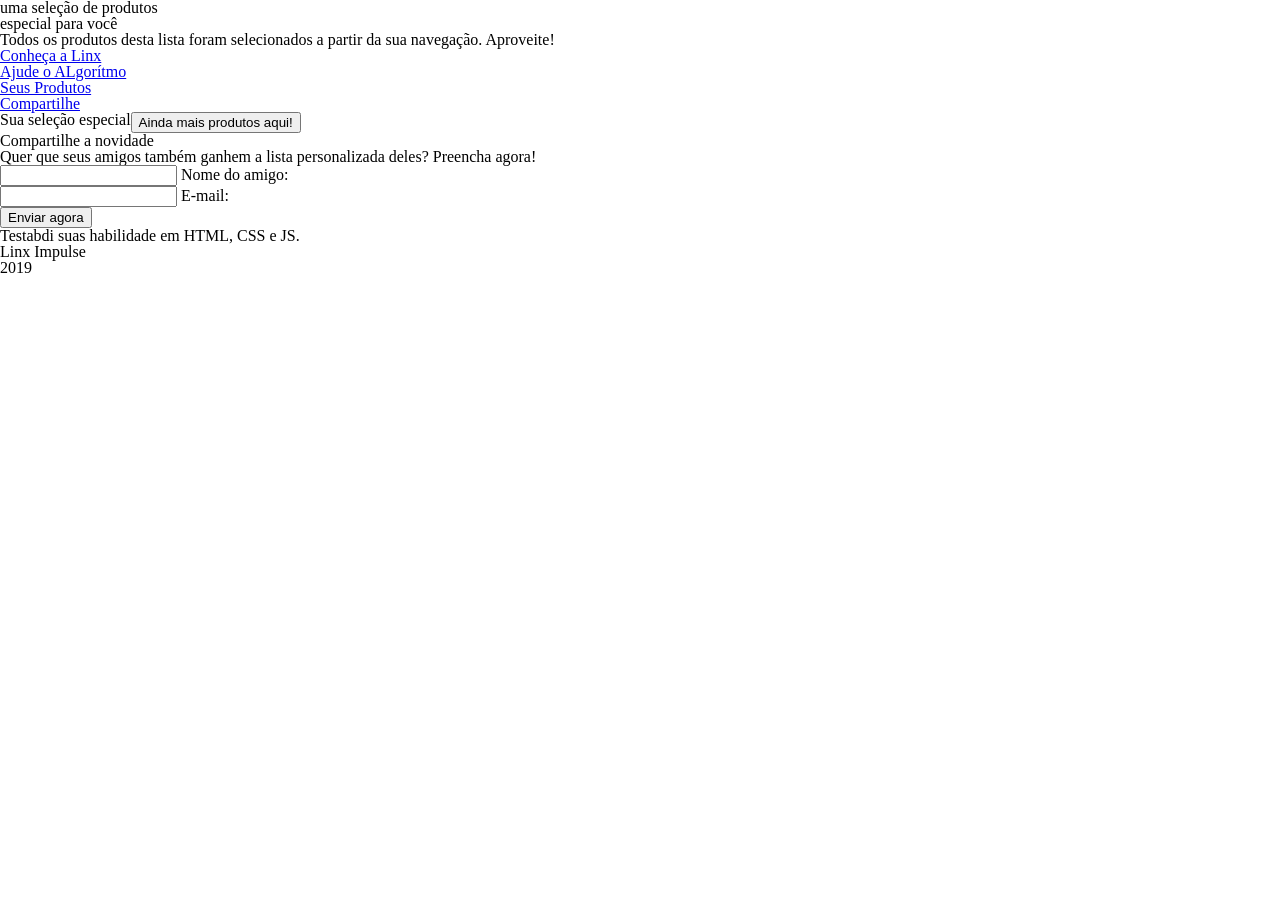
==== index.html @ 20cc8a04 "HTML structure and API call function created" ====
<!DOCTYPE html>
<html lang="en">
<head>
    <meta charset="UTF-8">
    <meta name="viewport" content="width=device-width, initial-scale=1.0">
    <meta http-equiv="X-UA-Compatible" content="ie=edge">
    <title>Landing Page</title>
    <link rel="stylesheet" href="css/style.css">
</head>
<body>
    <header>
        <div class="header__title">
            <p>uma seleção de produtos</p>
            <h2>especial para você</h2> 
        </div>
        <div class="header__subtitle">
            <p>Todos os produtos desta lista foram selecionados a partir da sua navegação. Aproveite!</p>
        </div>
        <nav>
            <ul>
                <li><a href="#">Conheça a Linx</a></li>
                <li><a href="#">Ajude o ALgorítmo</a></li>
                <li><a href="#">Seus Produtos</a></li>
                <li><a href="#">Compartilhe</a></li>
            </ul>
        </nav>
    </header>
    <section class="gallery">
        <h5>Sua seleção especial</h5>
        <button class="load-more">Ainda mais produtos aqui!</button>
    </section>
    <section class="share">
        <h5>Compartilhe a novidade</h5>
        <p>Quer que seus amigos também ganhem a lista personalizada deles? Preencha agora!</p>
        <form>
            <div class="share__name">
                <input type="text" name="friendName" required>
                <label for="friendName">Nome do amigo:</label>
            </div>
            <div class="share__email">
                <input type="email" name="friendEmail" required>
                <label for="friendName">E-mail:</label>
            </div>
            <button type="submit">Enviar agora</button>
        </form>
    </section>
    <footer>
        <p>Testabdi suas habilidade em HTML, CSS e JS.</p>
        <p>Linx Impulse</p>
        <p>2019</p>
    </footer>

    <script src="https://ajax.googleapis.com/ajax/libs/jquery/3.4.1/jquery.min.js"></script>
    <script src="js/main.js"></script>
</body>
</html>
---- css/style.css ----
html,body,div,span,applet,object,iframe,h1,h2,h3,h4,h5,h6,p,blockquote,pre,a,abbr,acronym,address,big,cite,code,del,dfn,em,img,ins,kbd,q,s,samp,small,strike,strong,sub,sup,tt,var,b,u,i,center,dl,dt,dd,ol,ul,li,fieldset,form,label,legend,table,caption,tbody,tfoot,thead,tr,th,td,article,aside,canvas,details,embed,figure,figcaption,footer,header,hgroup,menu,nav,output,ruby,section,summary,time,mark,audio,video{margin:0;padding:0;border:0;font-size:100%;font:inherit;vertical-align:baseline}article,aside,details,figcaption,figure,footer,header,hgroup,menu,nav,section{display:block}body{line-height:1}ol,ul{list-style:none}blockquote,q{quotes:none}blockquote:before,blockquote:after,q:before,q:after{content:'';content:none}table{border-collapse:collapse;border-spacing:0}.gallery{display:flex;flex-wrap:wrap;max-width:925px}.gallery .box-product{width:200px;margin:0 20.5px}
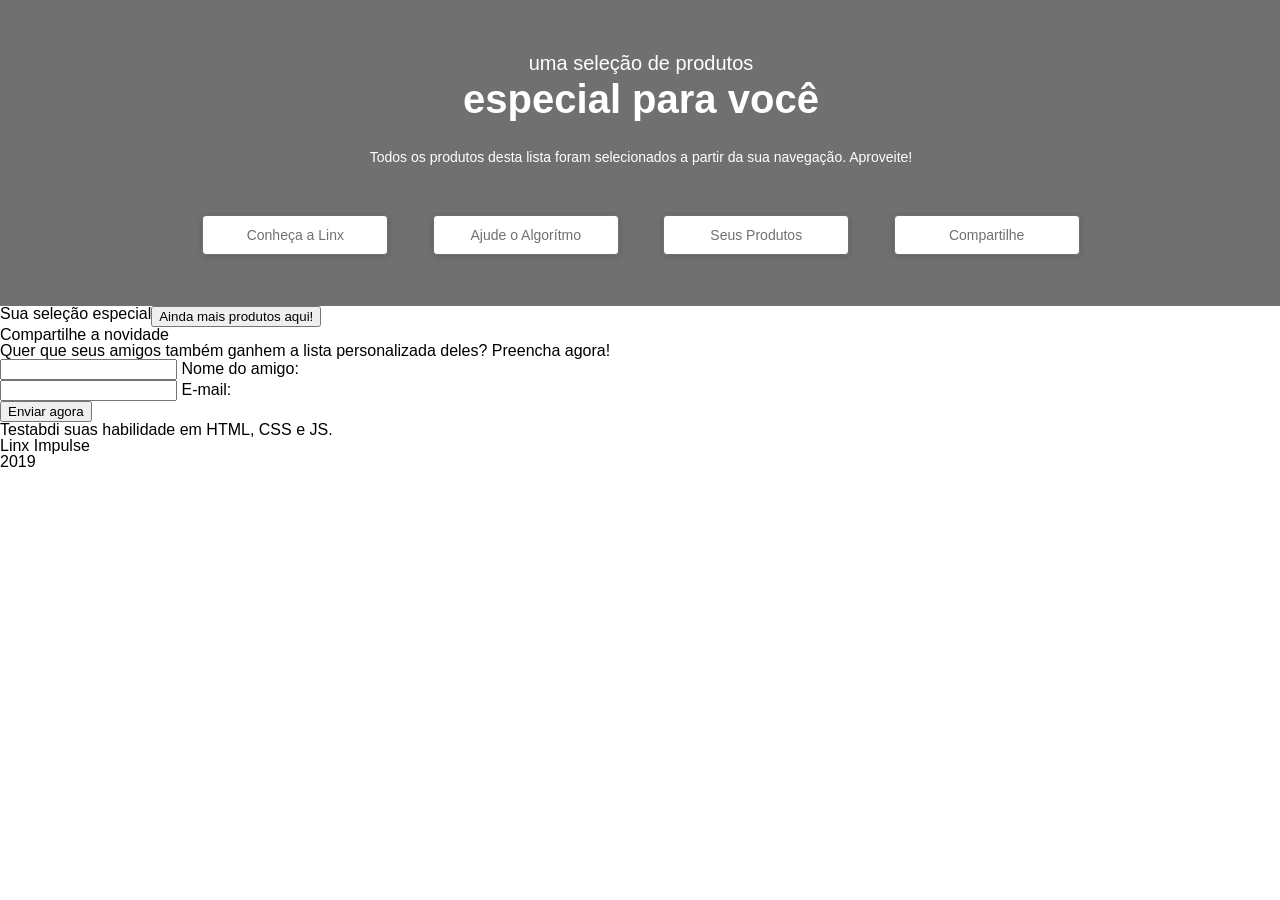
==== commit 8ba4b4df: "Stylized Page Header" ====
--- a/index.html
+++ b/index.html
@@ -18,10 +18,10 @@
         </div>
         <nav>
             <ul>
-                <li><a href="#">Conheça a Linx</a></li>
-                <li><a href="#">Ajude o ALgorítmo</a></li>
-                <li><a href="#">Seus Produtos</a></li>
-                <li><a href="#">Compartilhe</a></li>
+                <a href="#"><li>Conheça a Linx</li></a>
+                <a href="#"><li>Ajude o Algorítmo</li></a>
+                <a href="#"><li>Seus Produtos</li></a>
+                <a href="#"><li>Compartilhe</li></a>
             </ul>
         </nav>
     </header>
--- a/css/style.css
+++ b/css/style.css
@@ -1 +1 @@
-html,body,div,span,applet,object,iframe,h1,h2,h3,h4,h5,h6,p,blockquote,pre,a,abbr,acronym,address,big,cite,code,del,dfn,em,img,ins,kbd,q,s,samp,small,strike,strong,sub,sup,tt,var,b,u,i,center,dl,dt,dd,ol,ul,li,fieldset,form,label,legend,table,caption,tbody,tfoot,thead,tr,th,td,article,aside,canvas,details,embed,figure,figcaption,footer,header,hgroup,menu,nav,output,ruby,section,summary,time,mark,audio,video{margin:0;padding:0;border:0;font-size:100%;font:inherit;vertical-align:baseline}article,aside,details,figcaption,figure,footer,header,hgroup,menu,nav,section{display:block}body{line-height:1}ol,ul{list-style:none}blockquote,q{quotes:none}blockquote:before,blockquote:after,q:before,q:after{content:'';content:none}table{border-collapse:collapse;border-spacing:0}.gallery{display:flex;flex-wrap:wrap;max-width:925px}.gallery .box-product{width:200px;margin:0 20.5px}
+html,body,div,span,applet,object,iframe,h1,h2,h3,h4,h5,h6,p,blockquote,pre,a,abbr,acronym,address,big,cite,code,del,dfn,em,img,ins,kbd,q,s,samp,small,strike,strong,sub,sup,tt,var,b,u,i,center,dl,dt,dd,ol,ul,li,fieldset,form,label,legend,table,caption,tbody,tfoot,thead,tr,th,td,article,aside,canvas,details,embed,figure,figcaption,footer,header,hgroup,menu,nav,output,ruby,section,summary,time,mark,audio,video{margin:0;padding:0;border:0;font-size:100%;font:inherit;vertical-align:baseline}article,aside,details,figcaption,figure,footer,header,hgroup,menu,nav,section{display:block}body{line-height:1}ol,ul{list-style:none}blockquote,q{quotes:none}blockquote:before,blockquote:after,q:before,q:after{content:'';content:none}table{border-collapse:collapse;border-spacing:0}body{font-family:Arial, Helvetica, sans-serif;font-weight:300;-webkit-text-size-adjust:100%}header{max-height:318px;width:100%;background-color:#707070;border:1px solid #707070;text-align:center;padding:50px 0;color:#fff}header .header__title p{font-size:20px;line-height:24px}header .header__title h2{font-size:40px;line-height:49px;font-weight:bold}header .header__subtitle{padding:25px 0 50px 0}header .header__subtitle p{font-size:14px;line-height:16px}header nav ul a{text-decoration:none;color:#707070;display:inline-flex;margin:0 20px}header nav ul a li{background-color:#fff;border:1px solid #707070;border-radius:4px;list-style:none;font-size:14px;width:160px;max-height:40px;padding:12px;-webkit-box-shadow:0px 1px 6px 0px rgba(0,0,0,0.16);box-shadow:0px 1px 6px 0px rgba(0,0,0,0.16)}.gallery{display:flex;flex-wrap:wrap;max-width:925px}.gallery .box-product{width:200px;margin:0 20.5px}
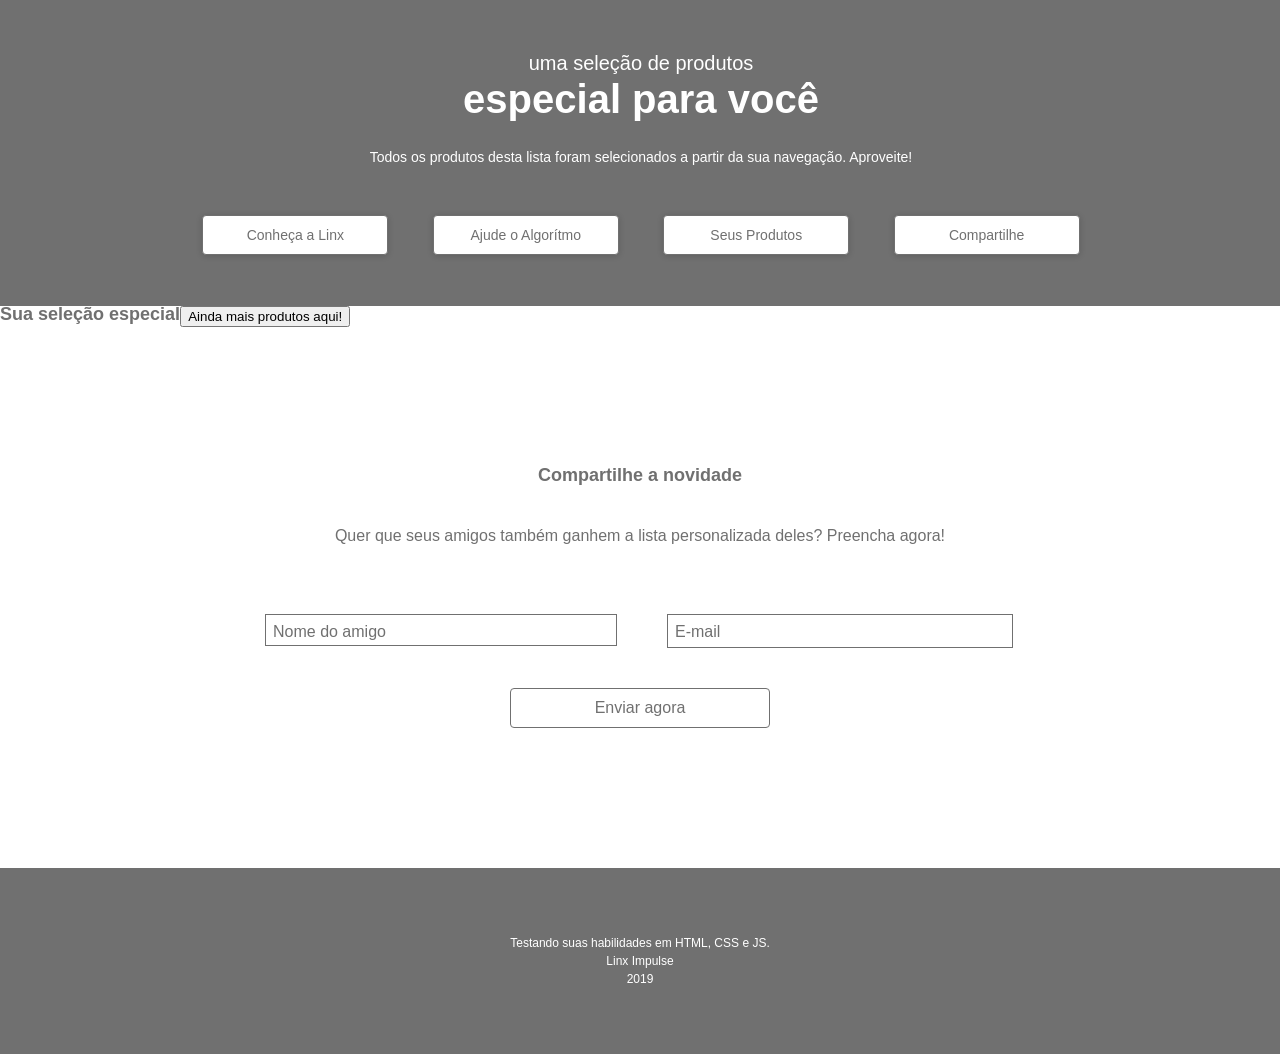
==== commit 0d227ee8: "Stylized Page Footer" ====
--- a/index.html
+++ b/index.html
@@ -32,20 +32,20 @@
     <section class="share">
         <h5>Compartilhe a novidade</h5>
         <p>Quer que seus amigos também ganhem a lista personalizada deles? Preencha agora!</p>
-        <form>
+        <form id="share-form">
             <div class="share__name">
+                <label for="friendName">Nome do amigo</label>
                 <input type="text" name="friendName" required>
-                <label for="friendName">Nome do amigo:</label>
             </div>
             <div class="share__email">
+                <label for="friendName">E-mail</label>
                 <input type="email" name="friendEmail" required>
-                <label for="friendName">E-mail:</label>
             </div>
-            <button type="submit">Enviar agora</button>
         </form>
+        <button class="btn-submit" type="submit" form="share-form">Enviar agora</button>
     </section>
     <footer>
-        <p>Testabdi suas habilidade em HTML, CSS e JS.</p>
+        <p>Testando suas habilidades em HTML, CSS e JS.</p>
         <p>Linx Impulse</p>
         <p>2019</p>
     </footer>
--- a/css/style.css
+++ b/css/style.css
@@ -1 +1 @@
-html,body,div,span,applet,object,iframe,h1,h2,h3,h4,h5,h6,p,blockquote,pre,a,abbr,acronym,address,big,cite,code,del,dfn,em,img,ins,kbd,q,s,samp,small,strike,strong,sub,sup,tt,var,b,u,i,center,dl,dt,dd,ol,ul,li,fieldset,form,label,legend,table,caption,tbody,tfoot,thead,tr,th,td,article,aside,canvas,details,embed,figure,figcaption,footer,header,hgroup,menu,nav,output,ruby,section,summary,time,mark,audio,video{margin:0;padding:0;border:0;font-size:100%;font:inherit;vertical-align:baseline}article,aside,details,figcaption,figure,footer,header,hgroup,menu,nav,section{display:block}body{line-height:1}ol,ul{list-style:none}blockquote,q{quotes:none}blockquote:before,blockquote:after,q:before,q:after{content:'';content:none}table{border-collapse:collapse;border-spacing:0}body{font-family:Arial, Helvetica, sans-serif;font-weight:300;-webkit-text-size-adjust:100%}header{max-height:318px;width:100%;background-color:#707070;border:1px solid #707070;text-align:center;padding:50px 0;color:#fff}header .header__title p{font-size:20px;line-height:24px}header .header__title h2{font-size:40px;line-height:49px;font-weight:bold}header .header__subtitle{padding:25px 0 50px 0}header .header__subtitle p{font-size:14px;line-height:16px}header nav ul a{text-decoration:none;color:#707070;display:inline-flex;margin:0 20px}header nav ul a li{background-color:#fff;border:1px solid #707070;border-radius:4px;list-style:none;font-size:14px;width:160px;max-height:40px;padding:12px;-webkit-box-shadow:0px 1px 6px 0px rgba(0,0,0,0.16);box-shadow:0px 1px 6px 0px rgba(0,0,0,0.16)}.gallery{display:flex;flex-wrap:wrap;max-width:925px}.gallery .box-product{width:200px;margin:0 20.5px}
+html,body,div,span,applet,object,iframe,h1,h2,h3,h4,h5,h6,p,blockquote,pre,a,abbr,acronym,address,big,cite,code,del,dfn,em,img,ins,kbd,q,s,samp,small,strike,strong,sub,sup,tt,var,b,u,i,center,dl,dt,dd,ol,ul,li,fieldset,form,label,legend,table,caption,tbody,tfoot,thead,tr,th,td,article,aside,canvas,details,embed,figure,figcaption,footer,header,hgroup,menu,nav,output,ruby,section,summary,time,mark,audio,video{margin:0;padding:0;border:0;font-size:100%;font:inherit;vertical-align:baseline}article,aside,details,figcaption,figure,footer,header,hgroup,menu,nav,section{display:block}body{line-height:1}ol,ul{list-style:none}blockquote,q{quotes:none}blockquote:before,blockquote:after,q:before,q:after{content:'';content:none}table{border-collapse:collapse;border-spacing:0}body{font-family:Arial, Helvetica, sans-serif;font-weight:300;-webkit-text-size-adjust:100%;background-color:#fff;color:#707070}h2{font-size:40px;line-height:49px;font-weight:bold}h5{font-size:18px;line-height:16px;font-weight:bold}.btn-submit{color:#707070;background-color:#fff;border:1px solid #707070;border-radius:4px;padding:11px;min-width:260px;font-size:16px;line-height:16px;text-align:center;cursor:pointer}header{max-height:318px;width:100%;background-color:#707070;border:1px solid #707070;text-align:center;padding:50px 0;color:#fff}header .header__title p{font-size:20px;line-height:24px}header .header__subtitle{padding:25px 0 50px 0}header .header__subtitle p{font-size:14px;line-height:16px}header nav ul a{text-decoration:none;color:#707070;display:inline-flex;margin:0 20px}header nav ul a li{background-color:#fff;border:1px solid #707070;border-radius:4px;list-style:none;font-size:14px;width:160px;max-height:40px;padding:12px;-webkit-box-shadow:0px 1px 6px 0px rgba(0,0,0,0.16);box-shadow:0px 1px 6px 0px rgba(0,0,0,0.16)}.share{text-align:center;padding:140px 0}.share p{padding:45px 0 30px 0}.share form{display:inline-flex;width:800px;margin:0 auto}.share form .share__name{position:relative;margin:40px 25px}.share form .share__name input{width:340px;height:30px;border:1px solid #707070;padding:0 5px}.share form .share__name label{position:absolute;display:block;left:8px;bottom:8px;cursor:text;font-size:16px}.share form .share__email{position:relative;margin:40px 25px}.share form .share__email input{width:340px;height:30px;border:1px solid #707070}.share form .share__email label{font-size:16px;position:absolute;display:block;left:8px;bottom:8px;cursor:text}.share button{display:block;margin:0 auto}footer{max-height:200px;background-color:#707070;border:1px solid #707070;padding:65px}footer p{text-align:center;font-size:12px;line-height:18px;color:#fff}.gallery{display:flex;flex-wrap:wrap;max-width:925px}.gallery .box-product{width:200px;margin:0 20.5px}
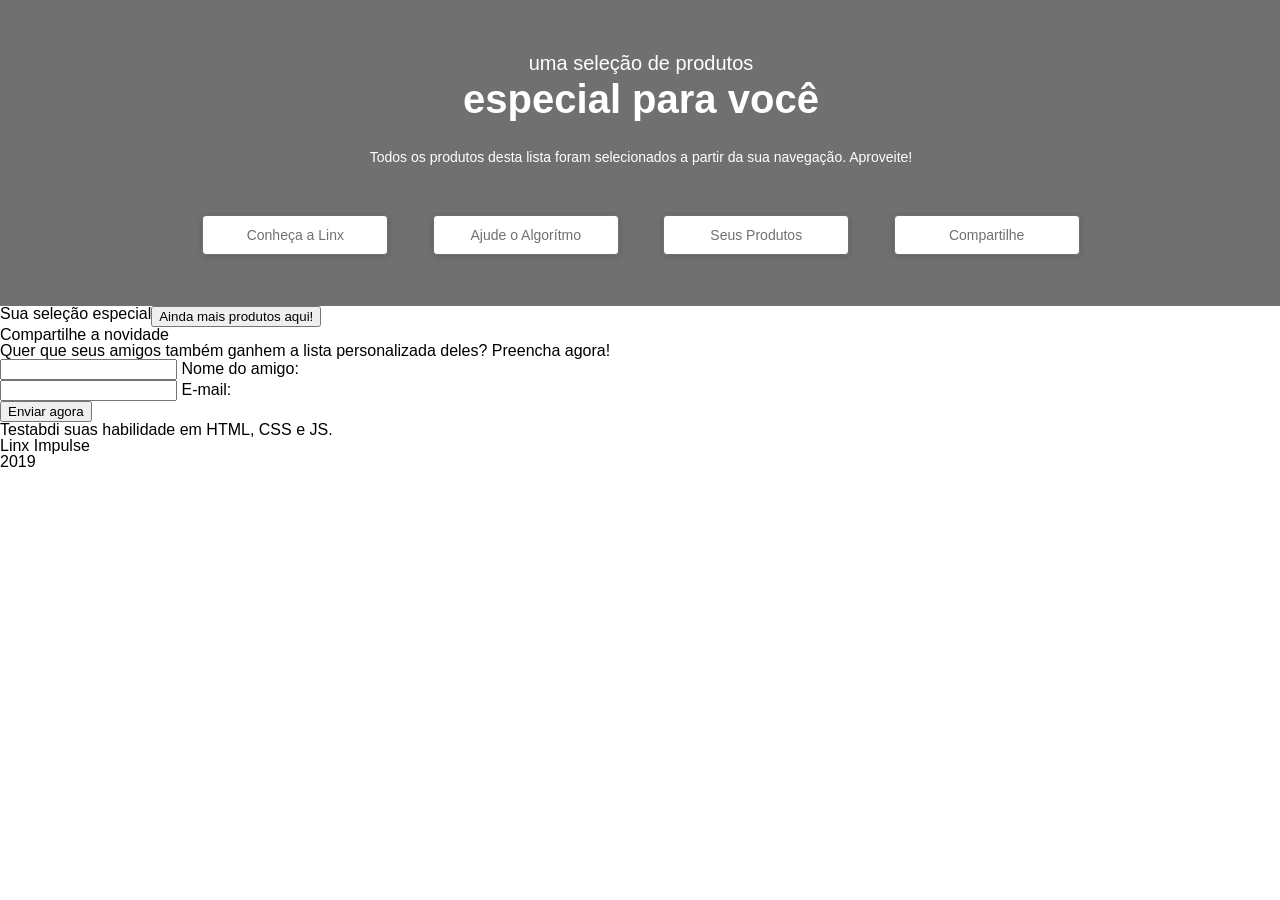
==== commit ea284c24: "Revert "Stylized Page Footer" This reverts commit 0d227ee8af84d841596aa3759d11e5f84764f092." ====
--- a/index.html
+++ b/index.html
@@ -32,20 +32,20 @@
     <section class="share">
         <h5>Compartilhe a novidade</h5>
         <p>Quer que seus amigos também ganhem a lista personalizada deles? Preencha agora!</p>
-        <form id="share-form">
+        <form>
             <div class="share__name">
-                <label for="friendName">Nome do amigo</label>
                 <input type="text" name="friendName" required>
+                <label for="friendName">Nome do amigo:</label>
             </div>
             <div class="share__email">
-                <label for="friendName">E-mail</label>
                 <input type="email" name="friendEmail" required>
+                <label for="friendName">E-mail:</label>
             </div>
+            <button type="submit">Enviar agora</button>
         </form>
-        <button class="btn-submit" type="submit" form="share-form">Enviar agora</button>
     </section>
     <footer>
-        <p>Testando suas habilidades em HTML, CSS e JS.</p>
+        <p>Testabdi suas habilidade em HTML, CSS e JS.</p>
         <p>Linx Impulse</p>
         <p>2019</p>
     </footer>
--- a/css/style.css
+++ b/css/style.css
@@ -1 +1 @@
-html,body,div,span,applet,object,iframe,h1,h2,h3,h4,h5,h6,p,blockquote,pre,a,abbr,acronym,address,big,cite,code,del,dfn,em,img,ins,kbd,q,s,samp,small,strike,strong,sub,sup,tt,var,b,u,i,center,dl,dt,dd,ol,ul,li,fieldset,form,label,legend,table,caption,tbody,tfoot,thead,tr,th,td,article,aside,canvas,details,embed,figure,figcaption,footer,header,hgroup,menu,nav,output,ruby,section,summary,time,mark,audio,video{margin:0;padding:0;border:0;font-size:100%;font:inherit;vertical-align:baseline}article,aside,details,figcaption,figure,footer,header,hgroup,menu,nav,section{display:block}body{line-height:1}ol,ul{list-style:none}blockquote,q{quotes:none}blockquote:before,blockquote:after,q:before,q:after{content:'';content:none}table{border-collapse:collapse;border-spacing:0}body{font-family:Arial, Helvetica, sans-serif;font-weight:300;-webkit-text-size-adjust:100%;background-color:#fff;color:#707070}h2{font-size:40px;line-height:49px;font-weight:bold}h5{font-size:18px;line-height:16px;font-weight:bold}.btn-submit{color:#707070;background-color:#fff;border:1px solid #707070;border-radius:4px;padding:11px;min-width:260px;font-size:16px;line-height:16px;text-align:center;cursor:pointer}header{max-height:318px;width:100%;background-color:#707070;border:1px solid #707070;text-align:center;padding:50px 0;color:#fff}header .header__title p{font-size:20px;line-height:24px}header .header__subtitle{padding:25px 0 50px 0}header .header__subtitle p{font-size:14px;line-height:16px}header nav ul a{text-decoration:none;color:#707070;display:inline-flex;margin:0 20px}header nav ul a li{background-color:#fff;border:1px solid #707070;border-radius:4px;list-style:none;font-size:14px;width:160px;max-height:40px;padding:12px;-webkit-box-shadow:0px 1px 6px 0px rgba(0,0,0,0.16);box-shadow:0px 1px 6px 0px rgba(0,0,0,0.16)}.share{text-align:center;padding:140px 0}.share p{padding:45px 0 30px 0}.share form{display:inline-flex;width:800px;margin:0 auto}.share form .share__name{position:relative;margin:40px 25px}.share form .share__name input{width:340px;height:30px;border:1px solid #707070;padding:0 5px}.share form .share__name label{position:absolute;display:block;left:8px;bottom:8px;cursor:text;font-size:16px}.share form .share__email{position:relative;margin:40px 25px}.share form .share__email input{width:340px;height:30px;border:1px solid #707070}.share form .share__email label{font-size:16px;position:absolute;display:block;left:8px;bottom:8px;cursor:text}.share button{display:block;margin:0 auto}footer{max-height:200px;background-color:#707070;border:1px solid #707070;padding:65px}footer p{text-align:center;font-size:12px;line-height:18px;color:#fff}.gallery{display:flex;flex-wrap:wrap;max-width:925px}.gallery .box-product{width:200px;margin:0 20.5px}
+html,body,div,span,applet,object,iframe,h1,h2,h3,h4,h5,h6,p,blockquote,pre,a,abbr,acronym,address,big,cite,code,del,dfn,em,img,ins,kbd,q,s,samp,small,strike,strong,sub,sup,tt,var,b,u,i,center,dl,dt,dd,ol,ul,li,fieldset,form,label,legend,table,caption,tbody,tfoot,thead,tr,th,td,article,aside,canvas,details,embed,figure,figcaption,footer,header,hgroup,menu,nav,output,ruby,section,summary,time,mark,audio,video{margin:0;padding:0;border:0;font-size:100%;font:inherit;vertical-align:baseline}article,aside,details,figcaption,figure,footer,header,hgroup,menu,nav,section{display:block}body{line-height:1}ol,ul{list-style:none}blockquote,q{quotes:none}blockquote:before,blockquote:after,q:before,q:after{content:'';content:none}table{border-collapse:collapse;border-spacing:0}body{font-family:Arial, Helvetica, sans-serif;font-weight:300;-webkit-text-size-adjust:100%}header{max-height:318px;width:100%;background-color:#707070;border:1px solid #707070;text-align:center;padding:50px 0;color:#fff}header .header__title p{font-size:20px;line-height:24px}header .header__title h2{font-size:40px;line-height:49px;font-weight:bold}header .header__subtitle{padding:25px 0 50px 0}header .header__subtitle p{font-size:14px;line-height:16px}header nav ul a{text-decoration:none;color:#707070;display:inline-flex;margin:0 20px}header nav ul a li{background-color:#fff;border:1px solid #707070;border-radius:4px;list-style:none;font-size:14px;width:160px;max-height:40px;padding:12px;-webkit-box-shadow:0px 1px 6px 0px rgba(0,0,0,0.16);box-shadow:0px 1px 6px 0px rgba(0,0,0,0.16)}.gallery{display:flex;flex-wrap:wrap;max-width:925px}.gallery .box-product{width:200px;margin:0 20.5px}
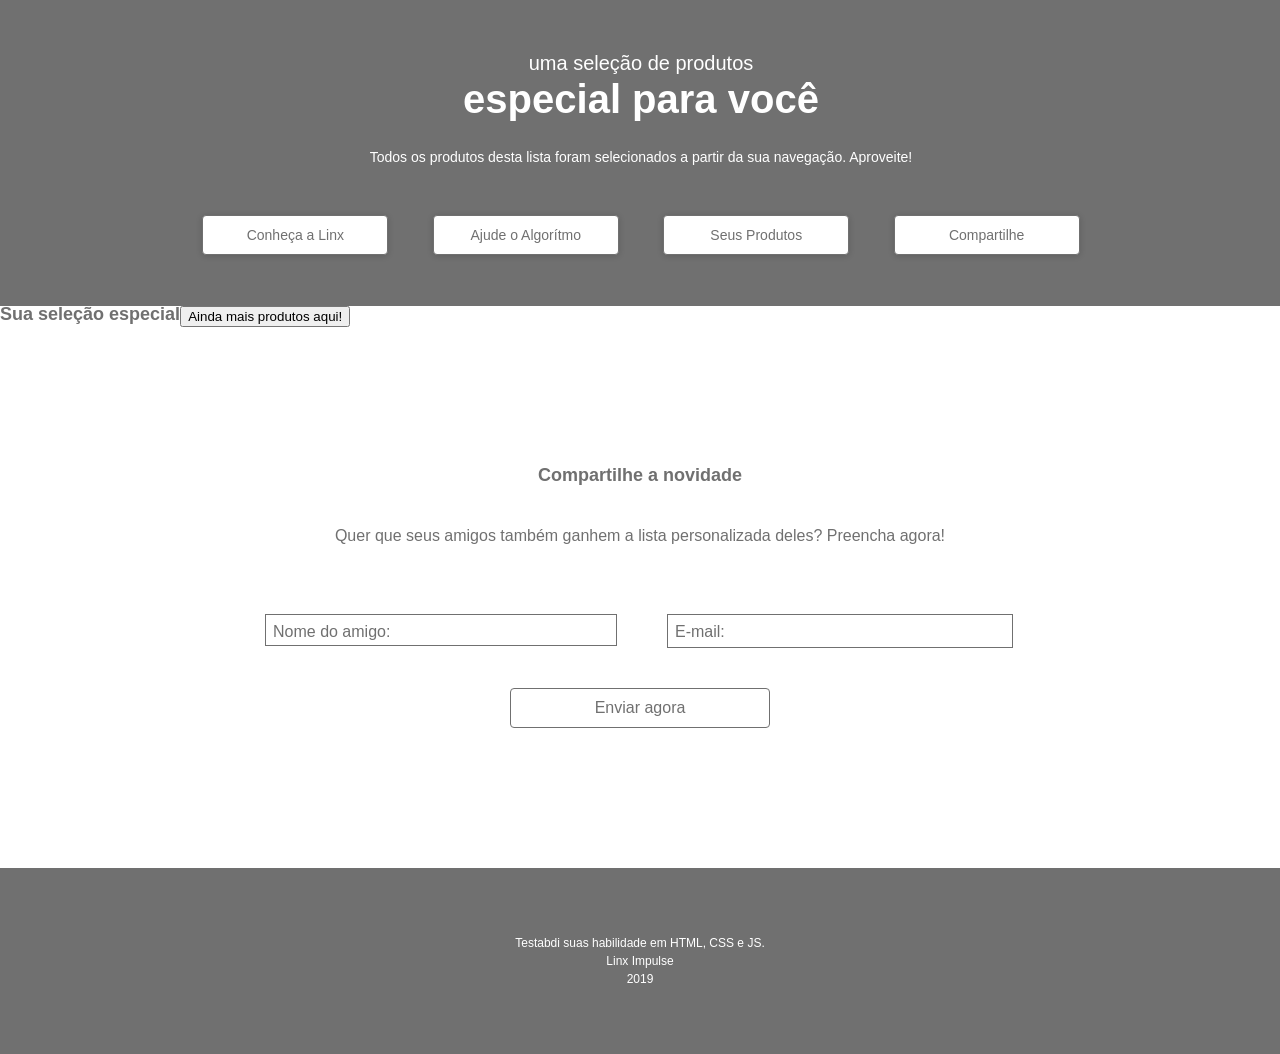
==== commit dd5aee97: "Stylized Page Footer and sharing form" ====
--- a/index.html
+++ b/index.html
@@ -32,7 +32,7 @@
     <section class="share">
         <h5>Compartilhe a novidade</h5>
         <p>Quer que seus amigos também ganhem a lista personalizada deles? Preencha agora!</p>
-        <form>
+        <form id="share-form">
             <div class="share__name">
                 <input type="text" name="friendName" required>
                 <label for="friendName">Nome do amigo:</label>
@@ -41,8 +41,8 @@
                 <input type="email" name="friendEmail" required>
                 <label for="friendName">E-mail:</label>
             </div>
-            <button type="submit">Enviar agora</button>
         </form>
+        <button class="btn-submit" type="submit" form="share-form">Enviar agora</button>
     </section>
     <footer>
         <p>Testabdi suas habilidade em HTML, CSS e JS.</p>
--- a/css/style.css
+++ b/css/style.css
@@ -1 +1 @@
-html,body,div,span,applet,object,iframe,h1,h2,h3,h4,h5,h6,p,blockquote,pre,a,abbr,acronym,address,big,cite,code,del,dfn,em,img,ins,kbd,q,s,samp,small,strike,strong,sub,sup,tt,var,b,u,i,center,dl,dt,dd,ol,ul,li,fieldset,form,label,legend,table,caption,tbody,tfoot,thead,tr,th,td,article,aside,canvas,details,embed,figure,figcaption,footer,header,hgroup,menu,nav,output,ruby,section,summary,time,mark,audio,video{margin:0;padding:0;border:0;font-size:100%;font:inherit;vertical-align:baseline}article,aside,details,figcaption,figure,footer,header,hgroup,menu,nav,section{display:block}body{line-height:1}ol,ul{list-style:none}blockquote,q{quotes:none}blockquote:before,blockquote:after,q:before,q:after{content:'';content:none}table{border-collapse:collapse;border-spacing:0}body{font-family:Arial, Helvetica, sans-serif;font-weight:300;-webkit-text-size-adjust:100%}header{max-height:318px;width:100%;background-color:#707070;border:1px solid #707070;text-align:center;padding:50px 0;color:#fff}header .header__title p{font-size:20px;line-height:24px}header .header__title h2{font-size:40px;line-height:49px;font-weight:bold}header .header__subtitle{padding:25px 0 50px 0}header .header__subtitle p{font-size:14px;line-height:16px}header nav ul a{text-decoration:none;color:#707070;display:inline-flex;margin:0 20px}header nav ul a li{background-color:#fff;border:1px solid #707070;border-radius:4px;list-style:none;font-size:14px;width:160px;max-height:40px;padding:12px;-webkit-box-shadow:0px 1px 6px 0px rgba(0,0,0,0.16);box-shadow:0px 1px 6px 0px rgba(0,0,0,0.16)}.gallery{display:flex;flex-wrap:wrap;max-width:925px}.gallery .box-product{width:200px;margin:0 20.5px}
+html,body,div,span,applet,object,iframe,h1,h2,h3,h4,h5,h6,p,blockquote,pre,a,abbr,acronym,address,big,cite,code,del,dfn,em,img,ins,kbd,q,s,samp,small,strike,strong,sub,sup,tt,var,b,u,i,center,dl,dt,dd,ol,ul,li,fieldset,form,label,legend,table,caption,tbody,tfoot,thead,tr,th,td,article,aside,canvas,details,embed,figure,figcaption,footer,header,hgroup,menu,nav,output,ruby,section,summary,time,mark,audio,video{margin:0;padding:0;border:0;font-size:100%;font:inherit;vertical-align:baseline}article,aside,details,figcaption,figure,footer,header,hgroup,menu,nav,section{display:block}body{line-height:1}ol,ul{list-style:none}blockquote,q{quotes:none}blockquote:before,blockquote:after,q:before,q:after{content:'';content:none}table{border-collapse:collapse;border-spacing:0}body{font-family:Arial, Helvetica, sans-serif;font-weight:300;-webkit-text-size-adjust:100%;background-color:#fff;color:#707070}h2{font-size:40px;line-height:49px;font-weight:bold}h5{font-size:18px;line-height:16px;font-weight:bold}.btn-submit{color:#707070;background-color:#fff;border:1px solid #707070;border-radius:4px;padding:11px;min-width:260px;font-size:16px;line-height:16px;text-align:center;cursor:pointer}header{max-height:318px;width:100%;background-color:#707070;border:1px solid #707070;text-align:center;padding:50px 0;color:#fff}header .header__title p{font-size:20px;line-height:24px}header .header__subtitle{padding:25px 0 50px 0}header .header__subtitle p{font-size:14px;line-height:16px}header nav ul a{text-decoration:none;color:#707070;display:inline-flex;margin:0 20px}header nav ul a li{background-color:#fff;border:1px solid #707070;border-radius:4px;list-style:none;font-size:14px;width:160px;max-height:40px;padding:12px;-webkit-box-shadow:0px 1px 6px 0px rgba(0,0,0,0.16);box-shadow:0px 1px 6px 0px rgba(0,0,0,0.16)}.share{text-align:center;padding:140px 0}.share p{padding:45px 0 30px 0}.share form{display:inline-flex;width:800px;margin:0 auto}.share form .share__name{position:relative;margin:40px 25px}.share form .share__name input{width:340px;height:30px;border:1px solid #707070;padding:0 5px}.share form .share__name label{position:absolute;display:block;left:8px;bottom:8px;cursor:text;font-size:16px}.share form .share__email{position:relative;margin:40px 25px}.share form .share__email input{width:340px;height:30px;border:1px solid #707070}.share form .share__email label{font-size:16px;position:absolute;display:block;left:8px;bottom:8px;cursor:text}.share button{display:block;margin:0 auto}footer{max-height:200px;background-color:#707070;border:1px solid #707070;padding:65px}footer p{text-align:center;font-size:12px;line-height:18px;color:#fff}.gallery{display:flex;flex-wrap:wrap;max-width:925px}.gallery .box-product{width:200px;margin:0 20.5px}
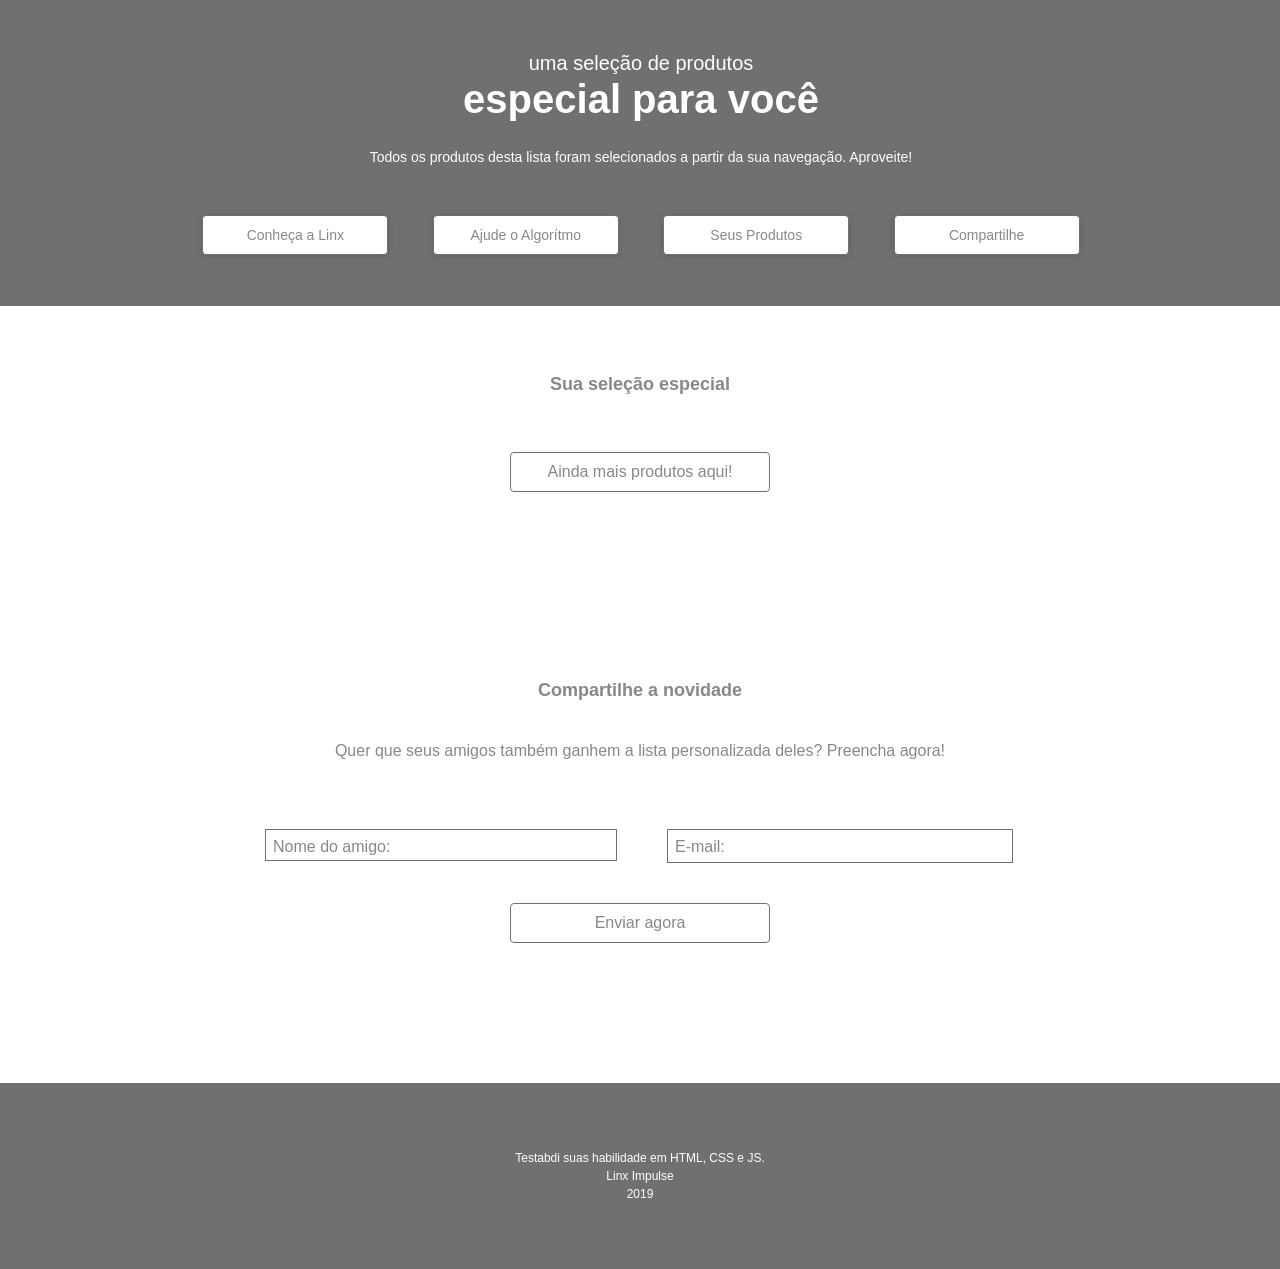
==== commit 81a9c166: "Stylized Page Grid" ====
--- a/index.html
+++ b/index.html
@@ -26,8 +26,12 @@
         </nav>
     </header>
     <section class="gallery">
-        <h5>Sua seleção especial</h5>
-        <button class="load-more">Ainda mais produtos aqui!</button>
+        <div class="gallery__header">
+            <h5>Sua seleção especial</h5>
+        </div>
+        <div class="gallery__footer">
+            <button class="load-more btn-large">Ainda mais produtos aqui!</button>
+        </div>
     </section>
     <section class="share">
         <h5>Compartilhe a novidade</h5>
@@ -42,7 +46,7 @@
                 <label for="friendName">E-mail:</label>
             </div>
         </form>
-        <button class="btn-submit" type="submit" form="share-form">Enviar agora</button>
+        <button class="btn-large" type="submit" form="share-form">Enviar agora</button>
     </section>
     <footer>
         <p>Testabdi suas habilidade em HTML, CSS e JS.</p>
--- a/css/style.css
+++ b/css/style.css
@@ -1 +1 @@
-html,body,div,span,applet,object,iframe,h1,h2,h3,h4,h5,h6,p,blockquote,pre,a,abbr,acronym,address,big,cite,code,del,dfn,em,img,ins,kbd,q,s,samp,small,strike,strong,sub,sup,tt,var,b,u,i,center,dl,dt,dd,ol,ul,li,fieldset,form,label,legend,table,caption,tbody,tfoot,thead,tr,th,td,article,aside,canvas,details,embed,figure,figcaption,footer,header,hgroup,menu,nav,output,ruby,section,summary,time,mark,audio,video{margin:0;padding:0;border:0;font-size:100%;font:inherit;vertical-align:baseline}article,aside,details,figcaption,figure,footer,header,hgroup,menu,nav,section{display:block}body{line-height:1}ol,ul{list-style:none}blockquote,q{quotes:none}blockquote:before,blockquote:after,q:before,q:after{content:'';content:none}table{border-collapse:collapse;border-spacing:0}body{font-family:Arial, Helvetica, sans-serif;font-weight:300;-webkit-text-size-adjust:100%;background-color:#fff;color:#707070}h2{font-size:40px;line-height:49px;font-weight:bold}h5{font-size:18px;line-height:16px;font-weight:bold}.btn-submit{color:#707070;background-color:#fff;border:1px solid #707070;border-radius:4px;padding:11px;min-width:260px;font-size:16px;line-height:16px;text-align:center;cursor:pointer}header{max-height:318px;width:100%;background-color:#707070;border:1px solid #707070;text-align:center;padding:50px 0;color:#fff}header .header__title p{font-size:20px;line-height:24px}header .header__subtitle{padding:25px 0 50px 0}header .header__subtitle p{font-size:14px;line-height:16px}header nav ul a{text-decoration:none;color:#707070;display:inline-flex;margin:0 20px}header nav ul a li{background-color:#fff;border:1px solid #707070;border-radius:4px;list-style:none;font-size:14px;width:160px;max-height:40px;padding:12px;-webkit-box-shadow:0px 1px 6px 0px rgba(0,0,0,0.16);box-shadow:0px 1px 6px 0px rgba(0,0,0,0.16)}.share{text-align:center;padding:140px 0}.share p{padding:45px 0 30px 0}.share form{display:inline-flex;width:800px;margin:0 auto}.share form .share__name{position:relative;margin:40px 25px}.share form .share__name input{width:340px;height:30px;border:1px solid #707070;padding:0 5px}.share form .share__name label{position:absolute;display:block;left:8px;bottom:8px;cursor:text;font-size:16px}.share form .share__email{position:relative;margin:40px 25px}.share form .share__email input{width:340px;height:30px;border:1px solid #707070}.share form .share__email label{font-size:16px;position:absolute;display:block;left:8px;bottom:8px;cursor:text}.share button{display:block;margin:0 auto}footer{max-height:200px;background-color:#707070;border:1px solid #707070;padding:65px}footer p{text-align:center;font-size:12px;line-height:18px;color:#fff}.gallery{display:flex;flex-wrap:wrap;max-width:925px}.gallery .box-product{width:200px;margin:0 20.5px}
+html,body,div,span,applet,object,iframe,h1,h2,h3,h4,h5,h6,p,blockquote,pre,a,abbr,acronym,address,big,cite,code,del,dfn,em,img,ins,kbd,q,s,samp,small,strike,strong,sub,sup,tt,var,b,u,i,center,dl,dt,dd,ol,ul,li,fieldset,form,label,legend,table,caption,tbody,tfoot,thead,tr,th,td,article,aside,canvas,details,embed,figure,figcaption,footer,header,hgroup,menu,nav,output,ruby,section,summary,time,mark,audio,video{margin:0;padding:0;border:0;font-size:100%;font:inherit;vertical-align:baseline}article,aside,details,figcaption,figure,footer,header,hgroup,menu,nav,section{display:block}body{line-height:1}ol,ul{list-style:none}blockquote,q{quotes:none}blockquote:before,blockquote:after,q:before,q:after{content:'';content:none}table{border-collapse:collapse;border-spacing:0}body{font-family:Arial, Helvetica, sans-serif;font-weight:300;-webkit-text-size-adjust:100%;background-color:#fff;color:#888}h2{font-size:40px;line-height:49px;font-weight:bold}h5{font-size:18px;line-height:16px;font-weight:bold}.btn-large{color:#888;background-color:#fff;border:1px solid #707070;border-radius:4px;padding:11px;min-width:260px;font-size:16px;line-height:16px;text-align:center;cursor:pointer}.box-product__btn{font-size:16px;height:30px;text-align:center;width:100%;background-color:#fff;border:1px solid #707070;border-radius:4px;margin:5px 0;cursor:pointer}header{max-height:318px;width:100%;background-color:#707070;border:1px solid #707070;text-align:center;padding:50px 0;color:#fff}header .header__title p{font-size:20px;line-height:24px}header .header__subtitle{padding:25px 0 50px 0}header .header__subtitle p{font-size:14px;line-height:16px}header nav ul a{text-decoration:none;color:#888;display:inline-flex;margin:0 20px}header nav ul a li{background-color:#fff;border:1px solid #707070;border-radius:4px;list-style:none;font-size:14px;width:160px;max-height:40px;padding:12px;-webkit-box-shadow:0px 1px 6px 0px rgba(0,0,0,0.16);box-shadow:0px 1px 6px 0px rgba(0,0,0,0.16)}.share{text-align:center;padding:140px 0}.share p{padding:45px 0 30px 0}.share form{display:inline-flex;width:800px;margin:0 auto}.share form .share__name{position:relative;margin:40px 25px}.share form .share__name input{width:340px;height:30px;border:1px solid #707070;padding:0 5px}.share form .share__name label{position:absolute;display:block;left:8px;bottom:8px;cursor:text;font-size:16px}.share form .share__email{position:relative;margin:40px 25px}.share form .share__email input{width:340px;height:30px;border:1px solid #707070}.share form .share__email label{font-size:16px;position:absolute;display:block;left:8px;bottom:8px;cursor:text}.share button{display:block;margin:0 auto}footer{max-height:200px;background-color:#707070;border:1px solid #707070;padding:65px}footer p{text-align:center;font-size:12px;line-height:18px;color:#fff}.gallery{position:relative;display:flex;flex-wrap:wrap;max-width:1000px;margin:50px auto;padding-bottom:60px}.gallery .gallery__header{text-align:center;width:100%;margin:20px auto 40px}.gallery .gallery__footer{position:absolute;text-align:center;width:100%;bottom:0}.gallery .box-product{width:200px;margin:20px}.gallery .box-product .box-product__box-img{width:100%;height:150px;border:1px solid #707070;text-align:center}.gallery .box-product .box-product__box-img .box-product__img{height:130px;width:auto;padding:10px}.gallery .box-product .box-product__name{font-size:14px;padding:10px 0;line-height:16px}.gallery .box-product .box-product__description{font-size:12px;line-height:16px;height:60px;padding:3px 0}.gallery .box-product .box-product__old-price{font-size:12px;line-height:16px;padding:3px 0}.gallery .box-product .box-product__price{font-size:16px;line-height:16px;font-weight:bold;padding:3px 0}.gallery .box-product .box-product__installments{font-size:12px;line-height:16px;padding:3px 0}
